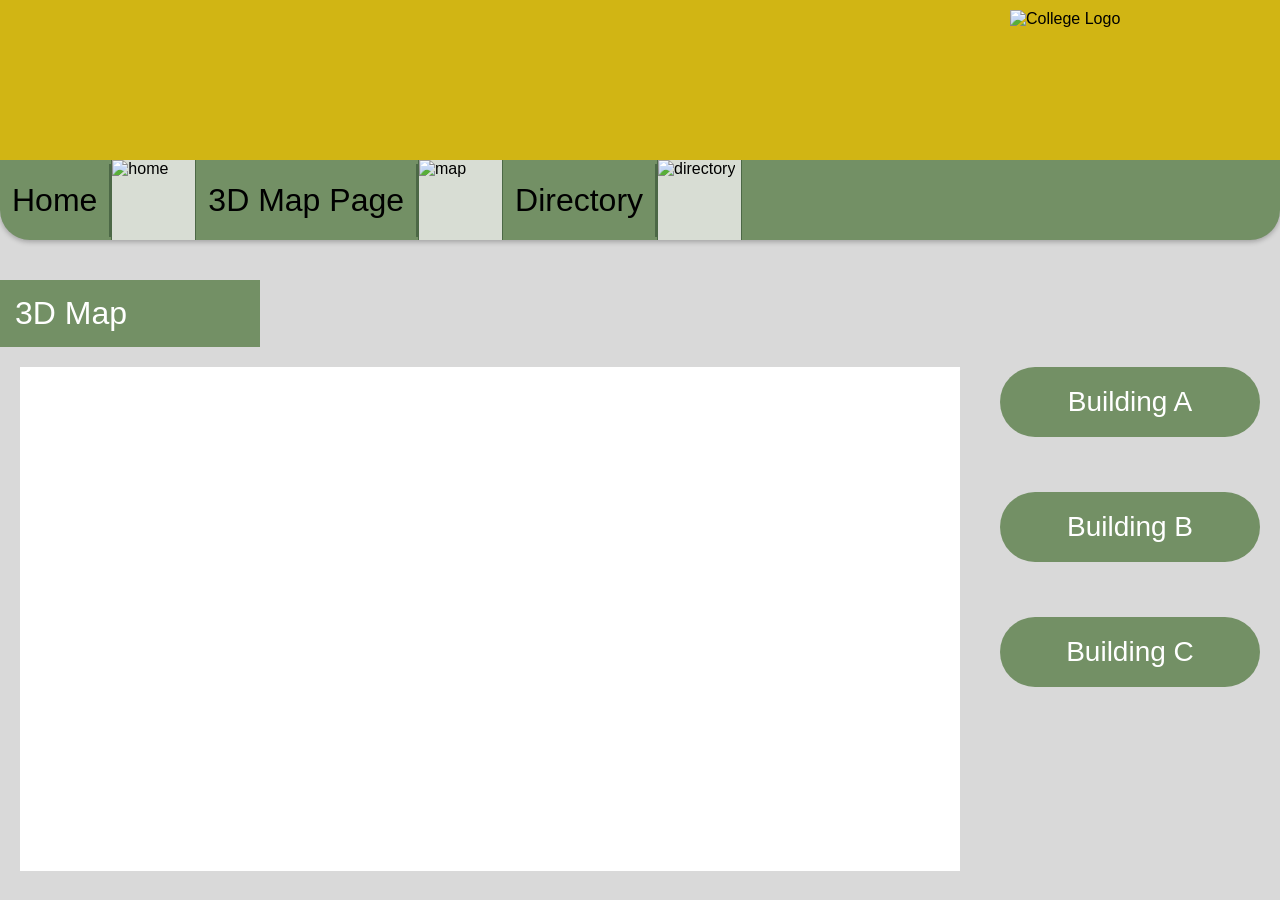
==== 3dmappage.html @ 1239ff59 "3D map page" ====
<!DOCTYPE html>
<html lang="en">
<head>
    <meta charset="UTF-8">
    <meta name="viewport" content="width=device-width, initial-scale=1.0">
    <title>3D Map Page</title>
    <link rel="stylesheet" href="3dmappage.css">
</head>
<body>

    <!-- Header -->
    <header class="top-header">
        <img src="dsc-logo-2-1.png" alt="College Logo" class="logo">
    </header>

    <!-- Navigation -->
    <nav class="main-nav">
        <a href="index.html">Home</a>

        <div class="icon-box">
            <img src="home.png" alt="home" width="85" height="80">
            <!-- Home Icon -->
        </div>

        <a href="3dmap.html">3D Map Page</a>

        <div class="icon-box">
            <img src="map.png.jpeg" alt="map" width="85" height="80">
        </div>

        <a href="directory.html">Directory</a>

        <div class="icon-box">
            <img src="Directory.png" alt="directory" width="85" height="80">
        </div>
    </nav>

    <!-- Main Content -->
    <section class="map-container">

        <div class="map-title">
            3D Map
        </div>

        <div class="content-area">

            <!-- Kuula Map -->
            <div class="map-viewer">

                <iframe
                    id="kuulaFrame"
                    src="https://kuula.co/share/collection/7TLjg?logo=1&info=1&fs=1&vr=0&sd=1&thumbs=1"
                    width="100%"
                    height="500"
                    frameborder="0"
                    allowfullscreen>
                </iframe>

            </div>

            <!-- Building Buttons -->
            <aside class="building-menu">

                <button class="building-btn" onclick="openBuilding('buildingA')">
                    Building A
                </button>

                <button class="building-btn" onclick="openBuilding('buildingB')">
                    Building B
                </button>
                
                <button class="building-btn" onclick="openBuilding('buildingC')">
                    Building C
                </button>
            
            </aside>

        </div>

    </section>
<script>
    const buildingLinks = {
        /* These links lead to the same slideshow because there is currently only one global slideshow */
        buildingA: "https://kuula.co/share/collection/7TLjg?logo=1&info=1&fs=1&vr=0&sd=1&thumbs=1",
        buildingB: "https://kuula.co/share/collection/7TLjg?logo=1&info=1&fs=1&vr=0&sd=1&thumbs=1",
        buildingC: "https://kuula.co/share/collection/7TLjg?logo=1&info=1&fs=1&vr=0&sd=1&thumbs=1"
    };

    function openBuilding(building) {
        const frame = document.getElementById("kuulaFrame");
        frame.src = buildingLinks[building];
    }
</script>
</body>
</html>
---- 3dmappage.css ----
*{
    margin:0;
    padding:0;
    box-sizing:border-box;
}

body{
    font-family:Arial, Helvetica, sans-serif;
    background:#d9d9d9;
}

/* =====================
   HEADER
===================== */

.top-header{
    height:160px;
    background:#d1b514;
    position:relative;
}

.logo{
    position:absolute;
    right:40px;
    top:10px;
    width: 230px;
}

/* =====================
   NAVIGATION
===================== */

.main-nav{
    background:#739065;
    border-radius:0 0 30px 30px;
    display:flex;
    align-items:center;
    overflow:hidden;
    box-shadow:0 2px 5px rgba(0,0,0,.25);
}

.main-nav a{
    color:black;
    text-decoration:none;
    font-size:32px;
    padding:18px 12px;
    border-right:2px solid #4c6846;
}

.icon-box{
    width:85px;
    height:80px;
    background:#d8ddd4;
    border-left:1px solid #4c6846;
    border-right:1px solid #4c6846;
}

/* =====================
   PAGE CONTENT
===================== */

.map-container{
    padding-top:40px;
}

.map-title{
    background:#739065;
    color:white;
    font-size:32px;
    width:260px;
    padding:15px;
}

.content-area{
    display:flex;
    gap:40px;
    padding-top:20px;
    padding-left:20px;
    padding-right:20px;
}

/* =====================
   MAP
===================== */

.map-viewer{
    flex:1;
    min-height:500px;
    background:white;
}

/* =====================
   BUILDING MENU
===================== */

.building-menu{
    width:260px;
    display:flex;
    flex-direction:column;
    gap:55px;
    align-items:flex-end;
}

.building-btn{
    width:260px;
    height:70px;

    border:none;
    border-radius:35px;

    background:#739065;
    color:white;

    font-size:28px;
    cursor:pointer;

    transition:0.3s;
}

.building-btn:hover{
    transform:translateY(-2px);
}

/* =====================
   MOBILE
===================== */

@media (max-width: 768px){

    .top-header{
        height:120px;
    }

    .logo{
        width:80px;
        right:15px;
    }

    .main-nav{
        flex-wrap:wrap;
        border-radius:0;
    }

    .main-nav a{
        font-size:20px;
        padding:12px 8px;
    }

    .icon-box{
        width:55px;
        height:55px;
    }

    .content-area{
        flex-direction:column;
    }

    .building-menu{
        width:100%;
        align-items:center;
        gap:20px;
    }

    .building-btn{
        width:90%;
        max-width:300px;
    }

    .map-title{
        width:100%;
        font-size:24px;
    }
}
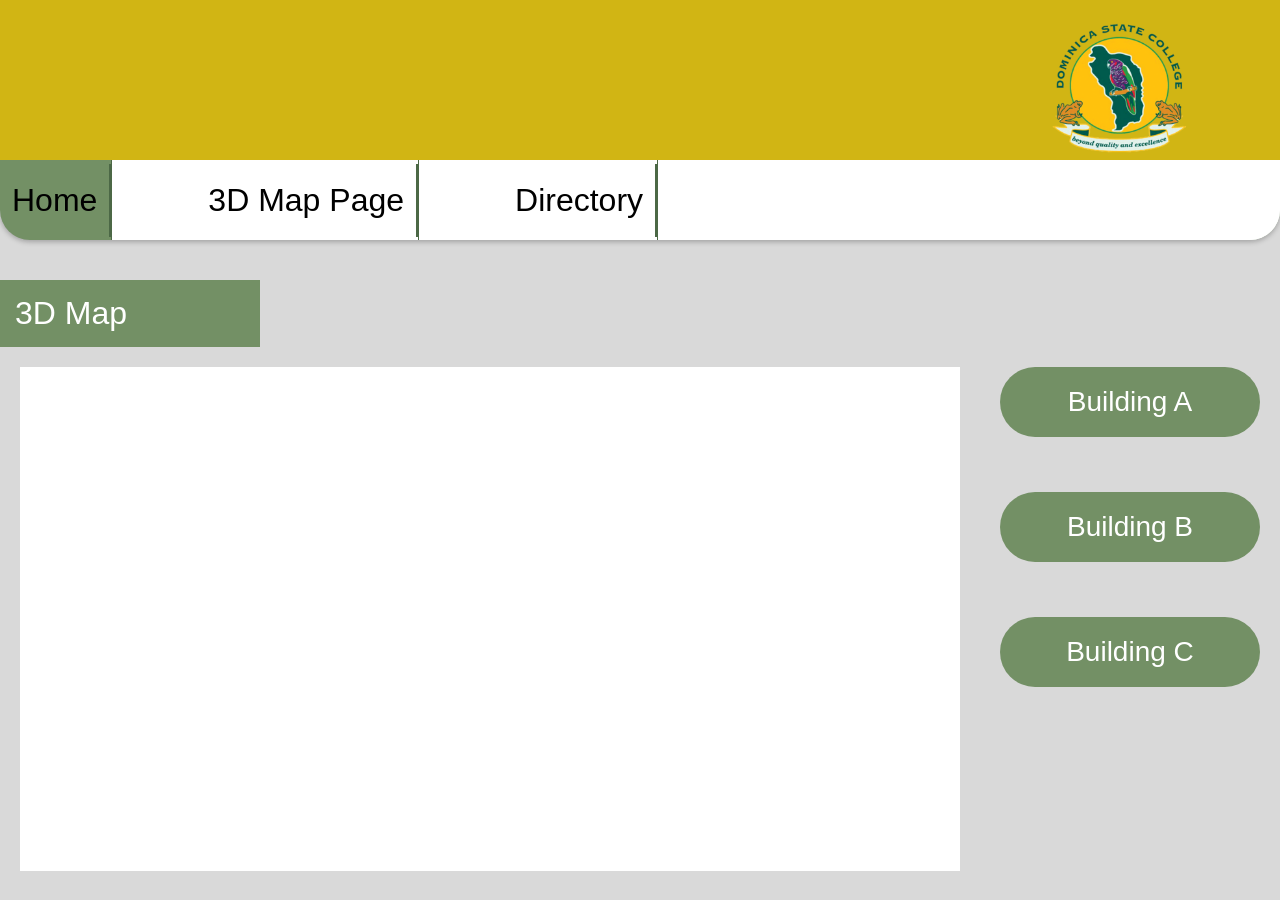
==== commit 821df858: "Update 3dmappage.html" ====
--- a/3dmappage.html
+++ b/3dmappage.html
@@ -15,24 +15,23 @@
 
     <!-- Navigation -->
     <nav class="main-nav">
-        <a href="index.html">Home</a>
+      <a href="index.html">Home</a>
 
-        <div class="icon-box">
-            <img src="home.png" alt="home" width="85" height="80">
-            <!-- Home Icon -->
-        </div>
+      <div class="icon-box">
+        <img src="home.png" alt="home" class="nav-icon">
+      </div>
 
-        <a href="3dmap.html">3D Map Page</a>
+      <a href="3dmappage.html">3D Map Page</a>
 
-        <div class="icon-box">
-            <img src="map.png.jpeg" alt="map" width="85" height="80">
-        </div>
+      <div class="icon-box">
+        <img src="map.png.jpeg" alt="map" class="nav-icon">
+      </div>
 
-        <a href="directory.html">Directory</a>
+      <a href="directory.html">Directory</a>
 
-        <div class="icon-box">
-            <img src="Directory.png" alt="directory" width="85" height="80">
-        </div>
+      <div class="icon-box">
+        <img src="Directory.png" alt="directory" class="nav-icon">
+      </div>
     </nav>
 
     <!-- Main Content -->
@@ -92,4 +91,4 @@
     }
 </script>
 </body>
-</html>+</html>
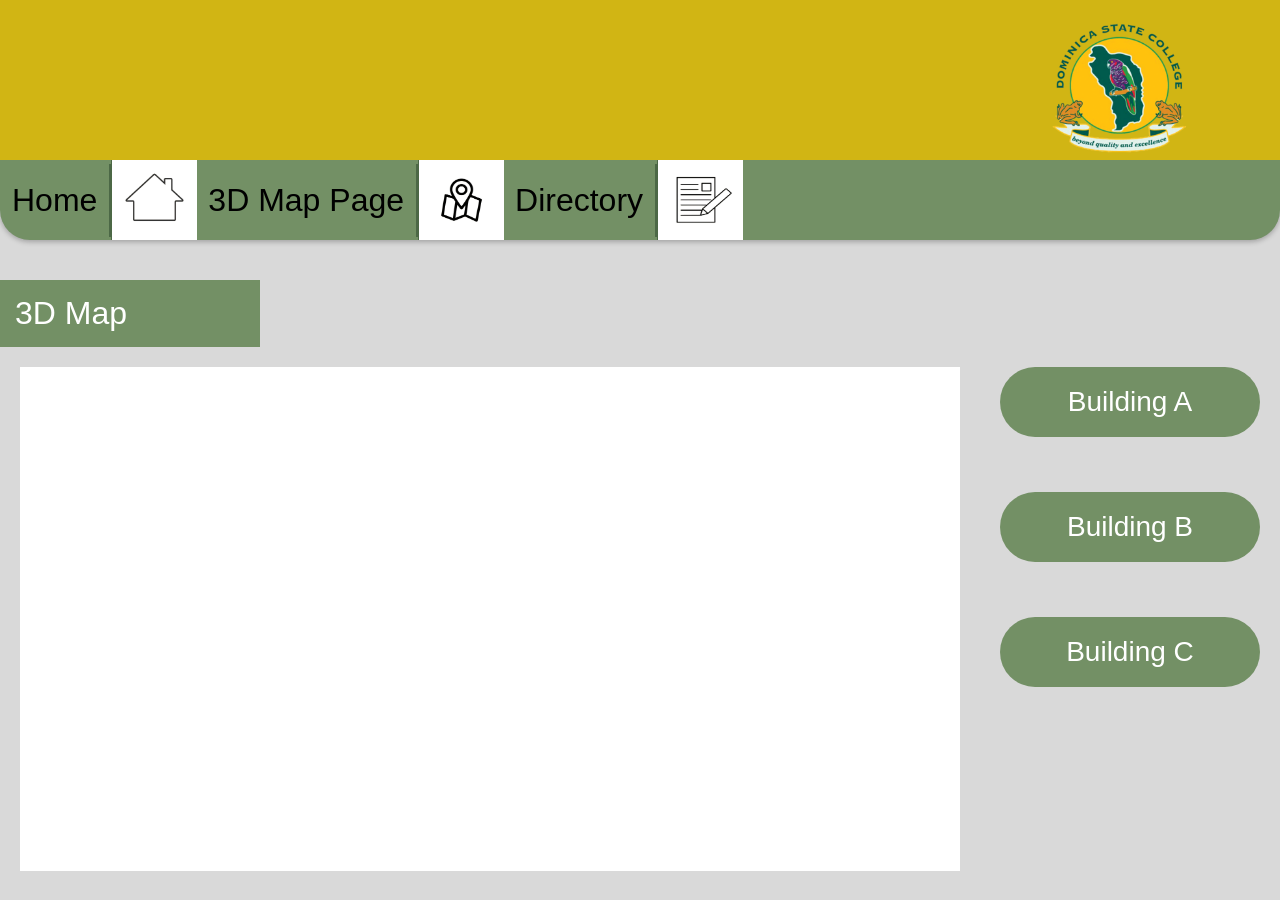
==== commit 0d4c6df0: "Update 3dmappage.html" ====
--- a/3dmappage.html
+++ b/3dmappage.html
@@ -18,20 +18,21 @@
       <a href="index.html">Home</a>
 
       <div class="icon-box">
-        <img src="home.png" alt="home" class="nav-icon">
-      </div>
+            <img src="home.png" alt="home" width="85" height="80">
+            <!-- Home Icon -->
+        </div>
 
-      <a href="3dmappage.html">3D Map Page</a>
+        <a href="3dmap.html">3D Map Page</a>
 
-      <div class="icon-box">
-        <img src="map.png.jpeg" alt="map" class="nav-icon">
-      </div>
+        <div class="icon-box">
+            <img src="map.png.jpeg" alt="map" width="85" height="80">
+        </div>
 
-      <a href="directory.html">Directory</a>
+        <a href="directory.html">Directory</a>
 
-      <div class="icon-box">
-        <img src="Directory.png" alt="directory" class="nav-icon">
-      </div>
+        <div class="icon-box">
+            <img src="Directory.png" alt="directory" width="85" height="80">
+        </div>
     </nav>
 
     <!-- Main Content -->
--- a/3dmappage.css
+++ b/3dmappage.css
@@ -170,4 +170,4 @@
         width:100%;
         font-size:24px;
     }
-}+}
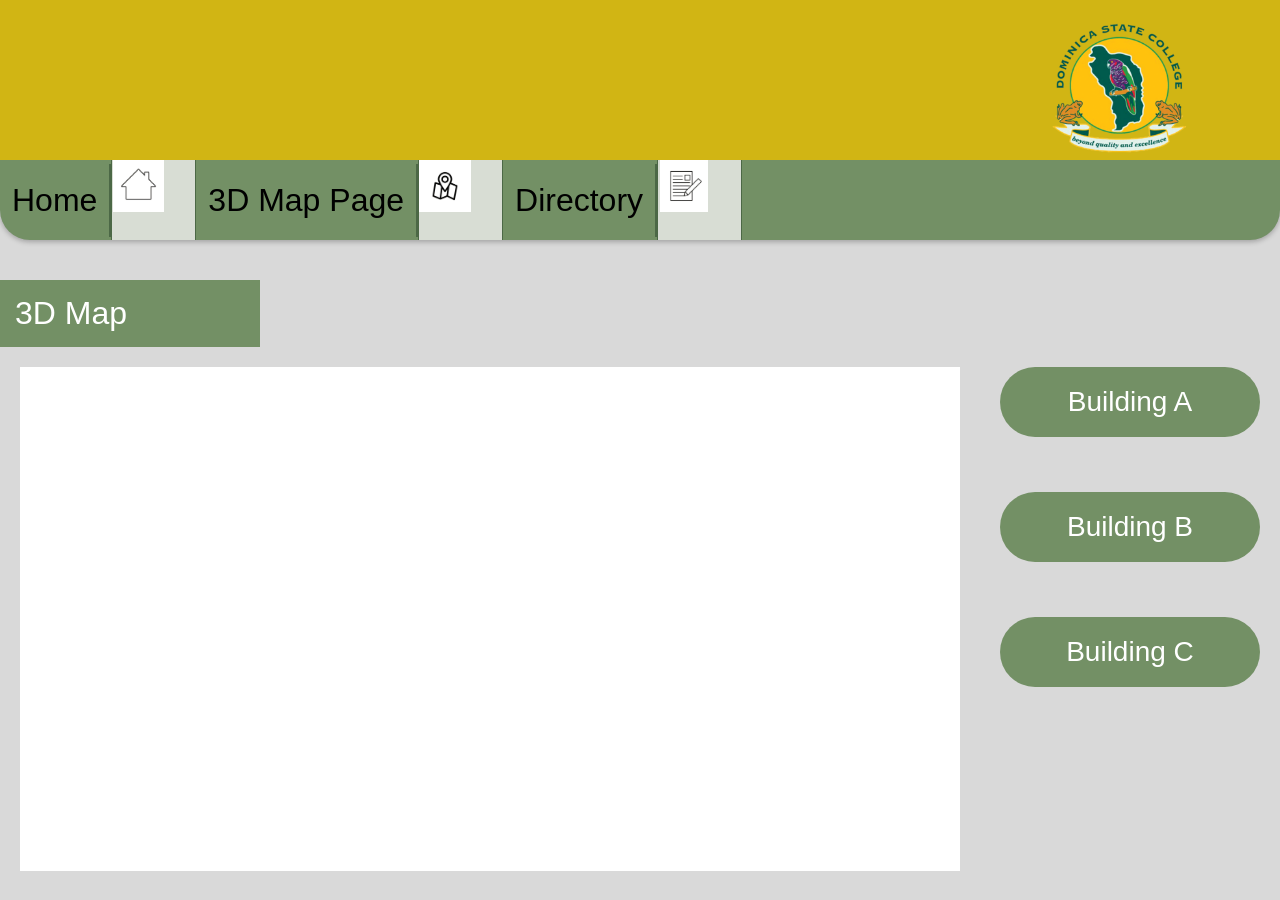
==== commit 7bf27105: "Update 3dmappage.html" ====
--- a/3dmappage.html
+++ b/3dmappage.html
@@ -14,26 +14,25 @@
     </header>
 
     <!-- Navigation -->
-    <nav class="main-nav">
-      <a href="index.html">Home</a>
+   <nav class="main-nav">
+  <a href="index.html">Home</a>
 
-      <div class="icon-box">
-            <img src="home.png" alt="home" width="85" height="80">
-            <!-- Home Icon -->
-        </div>
+  <div class="icon-box">
+    <img src="home.png" alt="home" class="nav-icon">
+  </div>
 
-        <a href="3dmap.html">3D Map Page</a>
+  <a href="3dmappage.html">3D Map Page</a>
 
-        <div class="icon-box">
-            <img src="map.png.jpeg" alt="map" width="85" height="80">
-        </div>
+  <div class="icon-box">
+    <img src="map.png.jpeg" alt="map" class="nav-icon">
+  </div>
 
-        <a href="directory.html">Directory</a>
+  <a href="directory.html">Directory</a>
 
-        <div class="icon-box">
-            <img src="Directory.png" alt="directory" width="85" height="80">
-        </div>
-    </nav>
+  <div class="icon-box">
+    <img src="Directory.png" alt="directory" class="nav-icon">
+  </div>
+</nav>
 
     <!-- Main Content -->
     <section class="map-container">
--- a/3dmappage.css
+++ b/3dmappage.css
@@ -53,6 +53,11 @@
     background:#d8ddd4;
     border-left:1px solid #4c6846;
     border-right:1px solid #4c6846;
+}
+.nav-icon {
+  width: 52px;
+  height: 52px;
+  object-fit: contain;
 }
 
 /* =====================
